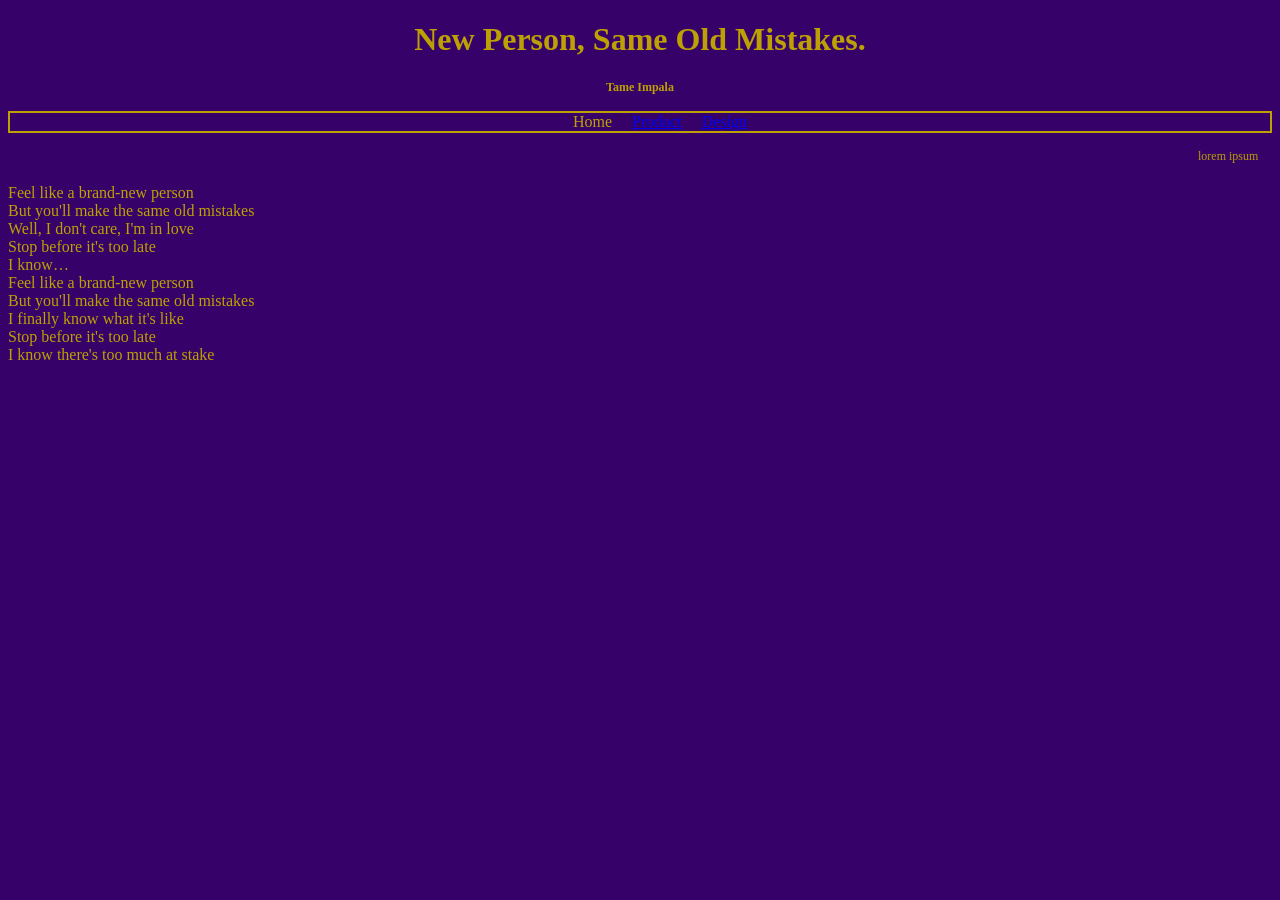
==== index.html @ c97c80a5 "Add files via upload" ====
<!doctype html>

<html> 
    <head>
         <meta charset="utf-8">

         <title>Kelompok 6</title>

         <!-- Load external CSS styles -->
         <link rel="stylesheet" href="styles.css">

    </head>

    <body>
        <h1>New Person, Same Old Mistakes.</h1>
        <h2>Tame Impala</h2>

        <ul>
            <li>Home</li>
            <li><a href="product.html">Product</a></li>
            <li><a href="design.html">Design</a></li>
        </ul>

        <marquee>lorem ipsum</marquee>
    

        <p>Feel like a brand-new person
            <br>But you'll make the same old mistakes
            <br>Well, I don't care, I'm in love
            <br>Stop before it's too late
            <br>I know…
            <br>Feel like a brand-new person
            <br>But you'll make the same old mistakes
            <br>I finally know what it's like
            <br>Stop before it's too late
            <br>I know there's too much at stake 
        </p>

        
        
        
    
        
        <!-- Load external JavaScript -->
        <script src="scripts.js"></script>

        
    </body>

</html>
---- styles.css ----
body {
    background-color: rgb(54, 2, 105);
}

h1 {
    text-align: center;
    color: rgb(189, 161, 3);
}
h2 {text-align: center;
    color: rgb(189, 161, 3);
    font-size: 12px;}

marquee {color: rgb(189, 161, 3);
        font-size: 12px; }

p {color: rgb(189, 161, 3);
}

ul {list-style-type: none;
    text-align: center;
    color: rgb(189, 161, 3);
    border: 2px solid rgb(189, 161, 3);

}

li {display: inline;
    padding: 8px;}
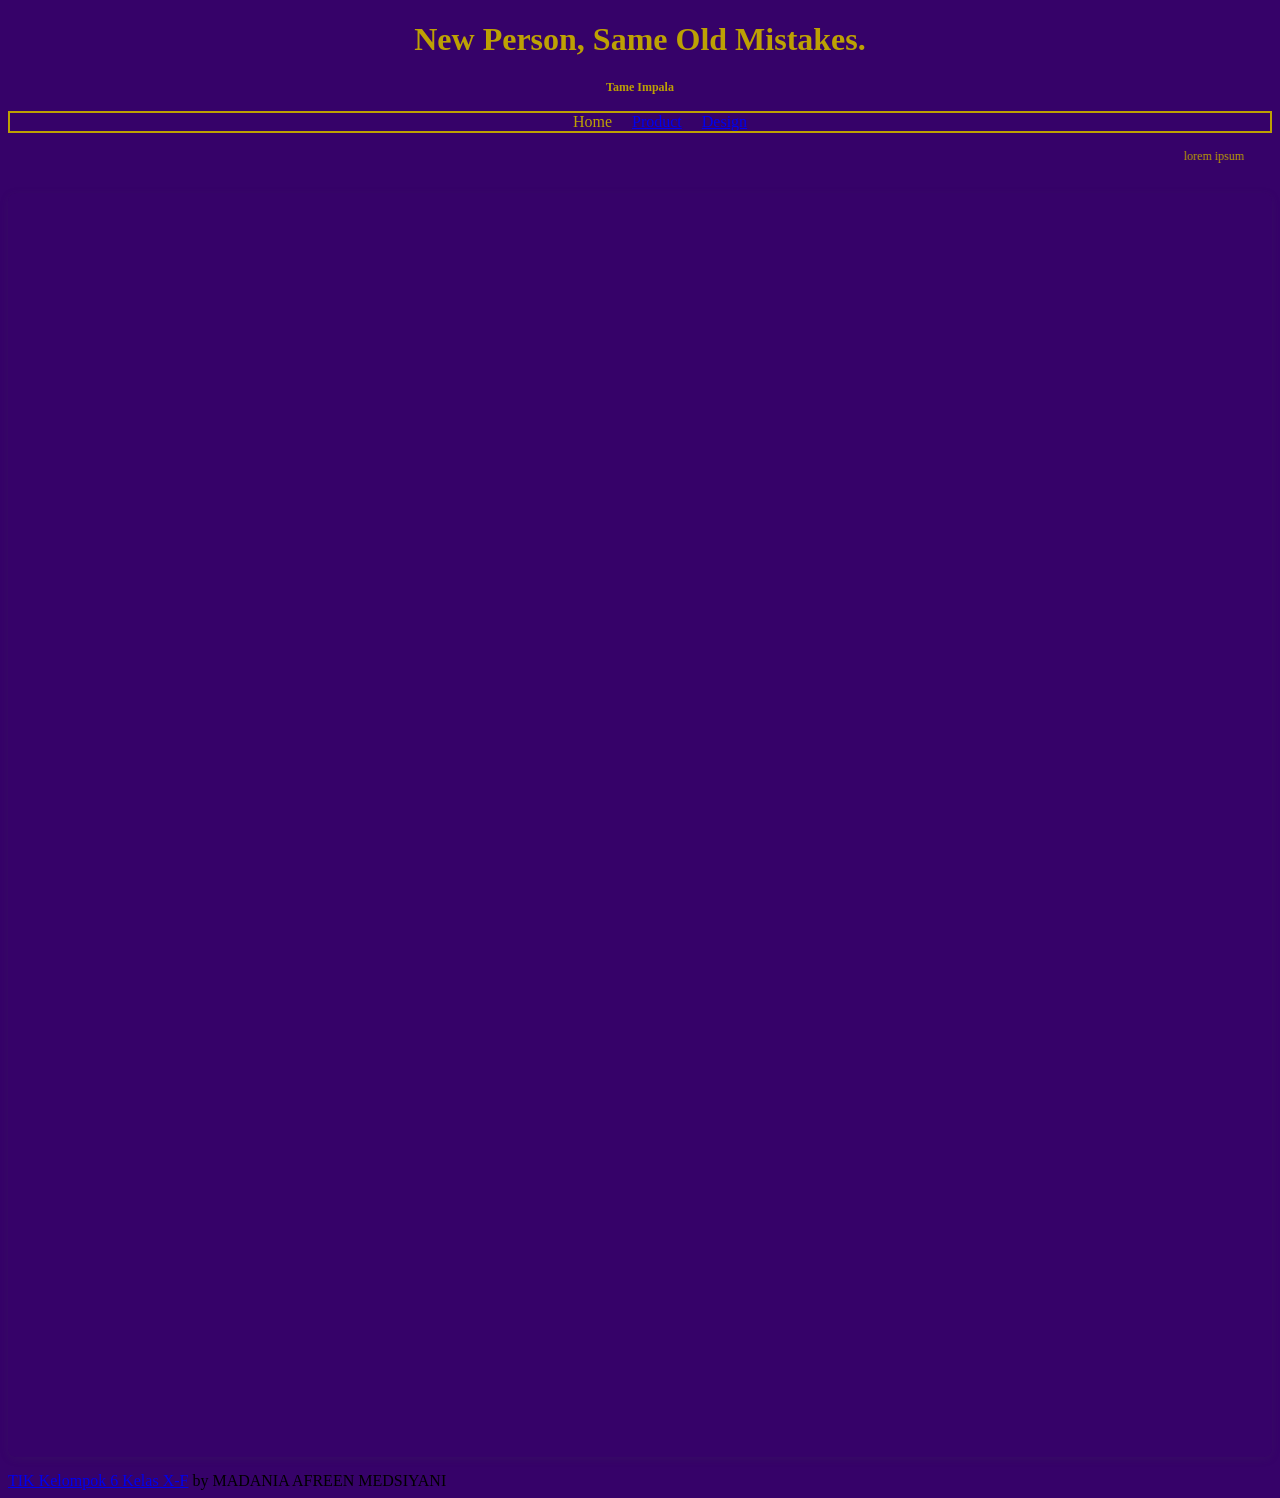
==== commit c3c2301e: "canva test" ====
--- a/index.html
+++ b/index.html
@@ -22,24 +22,16 @@
         </ul>
 
         <marquee>lorem ipsum</marquee>
-    
 
-        <p>Feel like a brand-new person
-            <br>But you'll make the same old mistakes
-            <br>Well, I don't care, I'm in love
-            <br>Stop before it's too late
-            <br>I know…
-            <br>Feel like a brand-new person
-            <br>But you'll make the same old mistakes
-            <br>I finally know what it's like
-            <br>Stop before it's too late
-            <br>I know there's too much at stake 
-        </p>
-
+        <div style="position: relative; width: 100%; height: 0; padding-top: 100.0000%;
+        padding-bottom: 0; box-shadow: 0 2px 8px 0 rgba(63,69,81,0.16); margin-top: 1.6em; margin-bottom: 0.9em; overflow: hidden;
+        border-radius: 8px; will-change: transform;">
+        <iframe loading="lazy" style="position: absolute; width: 100%; height: 100%; top: 0; left: 0; border: none; padding: 0;margin: 0;"
+        src="https://www.canva.com/design/DAHGQWO22AY/Ye2YWXwcSsi2lfz3R2Ez_w/view?embed" allowfullscreen="allowfullscreen" allow="fullscreen">
+        </iframe>
+        </div>
+<a href="https:&#x2F;&#x2F;www.canva.com&#x2F;design&#x2F;DAHGQWO22AY&#x2F;Ye2YWXwcSsi2lfz3R2Ez_w&#x2F;view?utm_content=DAHGQWO22AY&amp;utm_campaign=designshare&amp;utm_medium=embeds&amp;utm_source=link" target="_blank" rel="noopener">TIK Kelompok 6 Kelas X-F</a> by MADANIA AFREEN MEDSIYANI
         
-        
-        
-    
         
         <!-- Load external JavaScript -->
         <script src="scripts.js"></script>
@@ -47,4 +39,4 @@
         
     </body>
 
-</html>+</html>
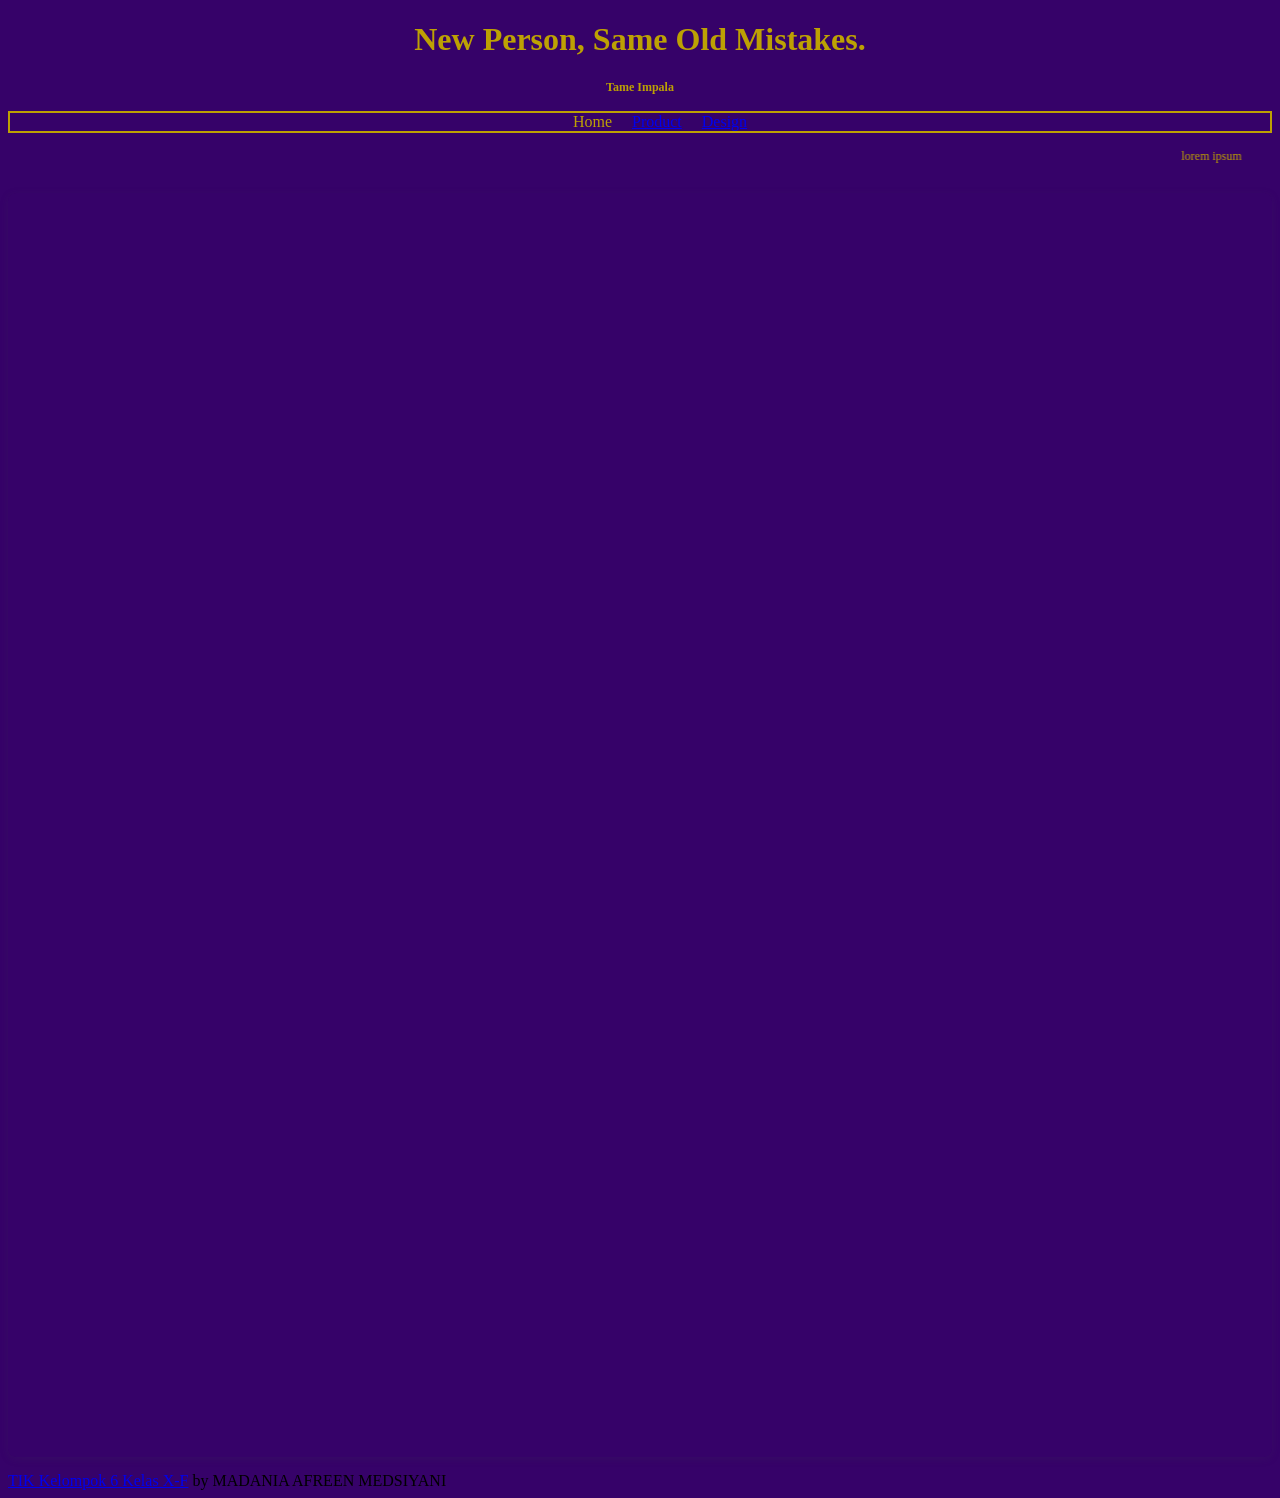
==== commit 5410bee9: "Update index.html" ====
--- a/index.html
+++ b/index.html
@@ -26,7 +26,7 @@
         <div style="position: relative; width: 100%; height: 0; padding-top: 100.0000%;
         padding-bottom: 0; box-shadow: 0 2px 8px 0 rgba(63,69,81,0.16); margin-top: 1.6em; margin-bottom: 0.9em; overflow: hidden;
         border-radius: 8px; will-change: transform;">
-        <iframe loading="lazy" style="position: absolute; width: 100%; height: 100%; top: 0; left: 0; border: none; padding: 0;margin: 0;"
+        <iframe loading="lazy" style="position: absolute; width: 40%; height: 40%; top: 0; left: 0; border: none; padding: 0;margin: 0;"
         src="https://www.canva.com/design/DAHGQWO22AY/Ye2YWXwcSsi2lfz3R2Ez_w/view?embed" allowfullscreen="allowfullscreen" allow="fullscreen">
         </iframe>
         </div>
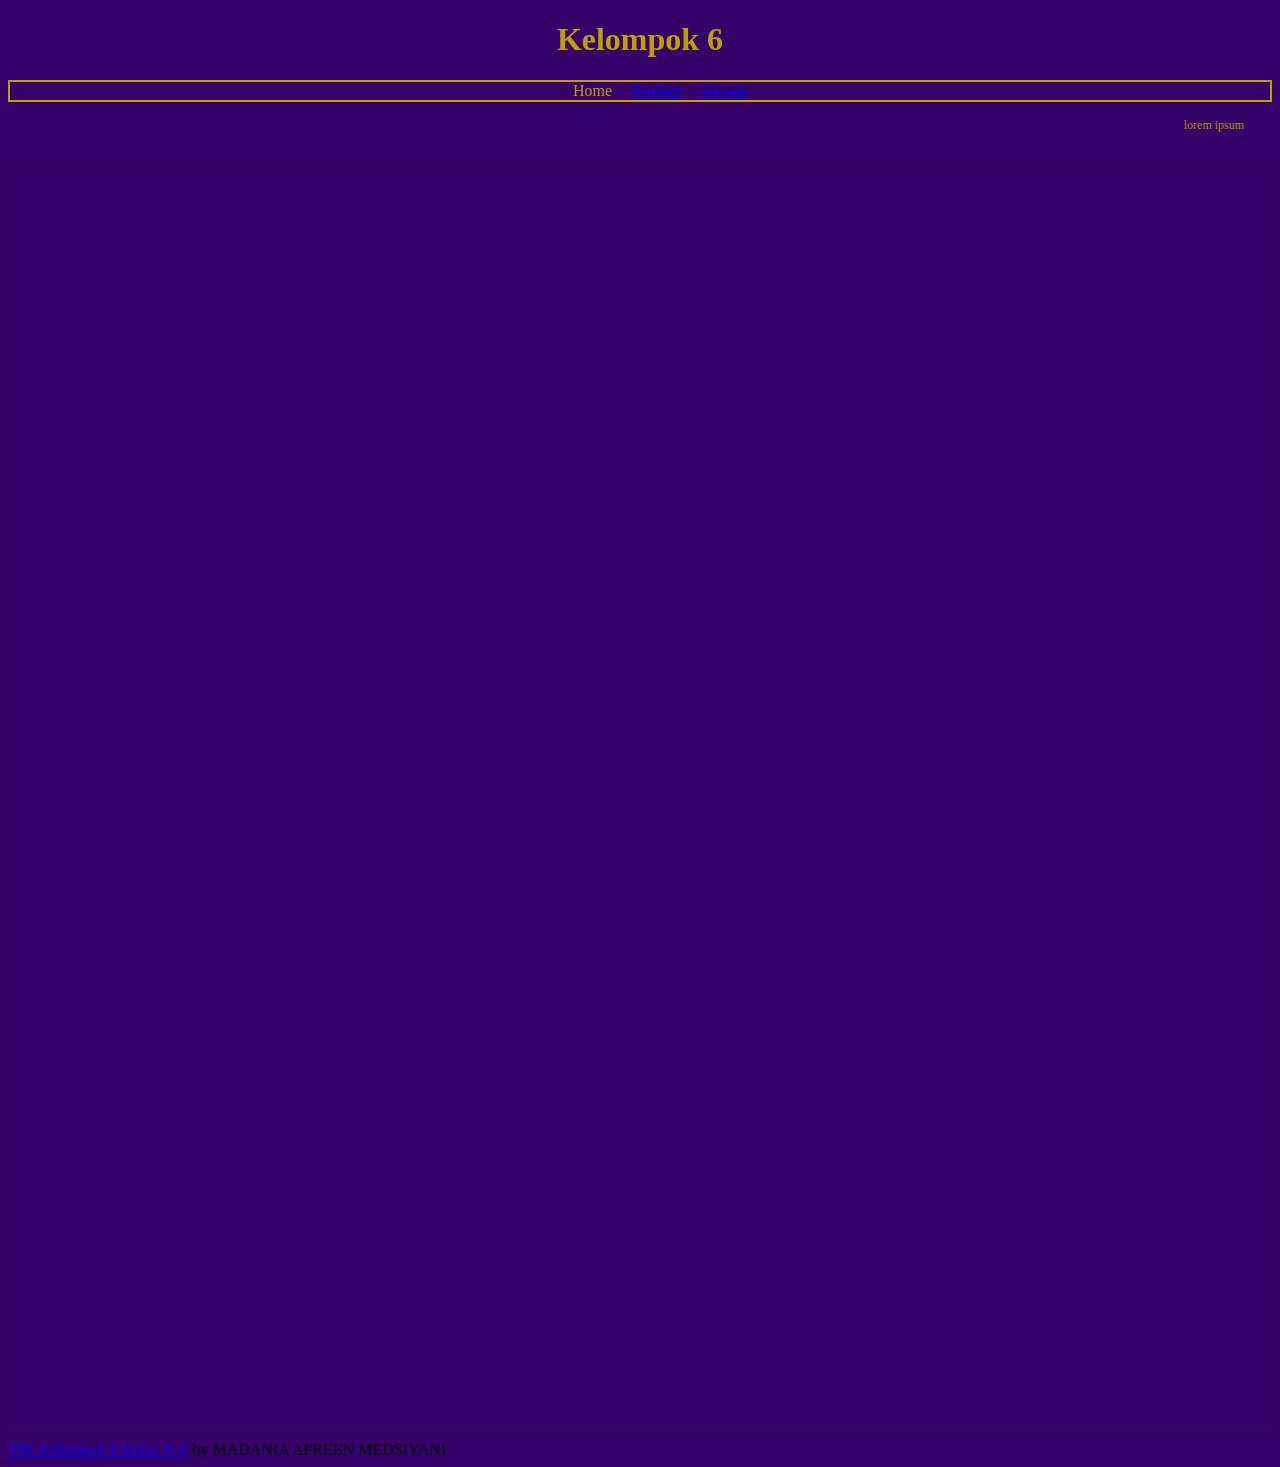
==== commit 85d25e47: "Update index.html" ====
--- a/index.html
+++ b/index.html
@@ -12,8 +12,7 @@
     </head>
 
     <body>
-        <h1>New Person, Same Old Mistakes.</h1>
-        <h2>Tame Impala</h2>
+        <h1>Kelompok 6</h1>
 
         <ul>
             <li>Home</li>
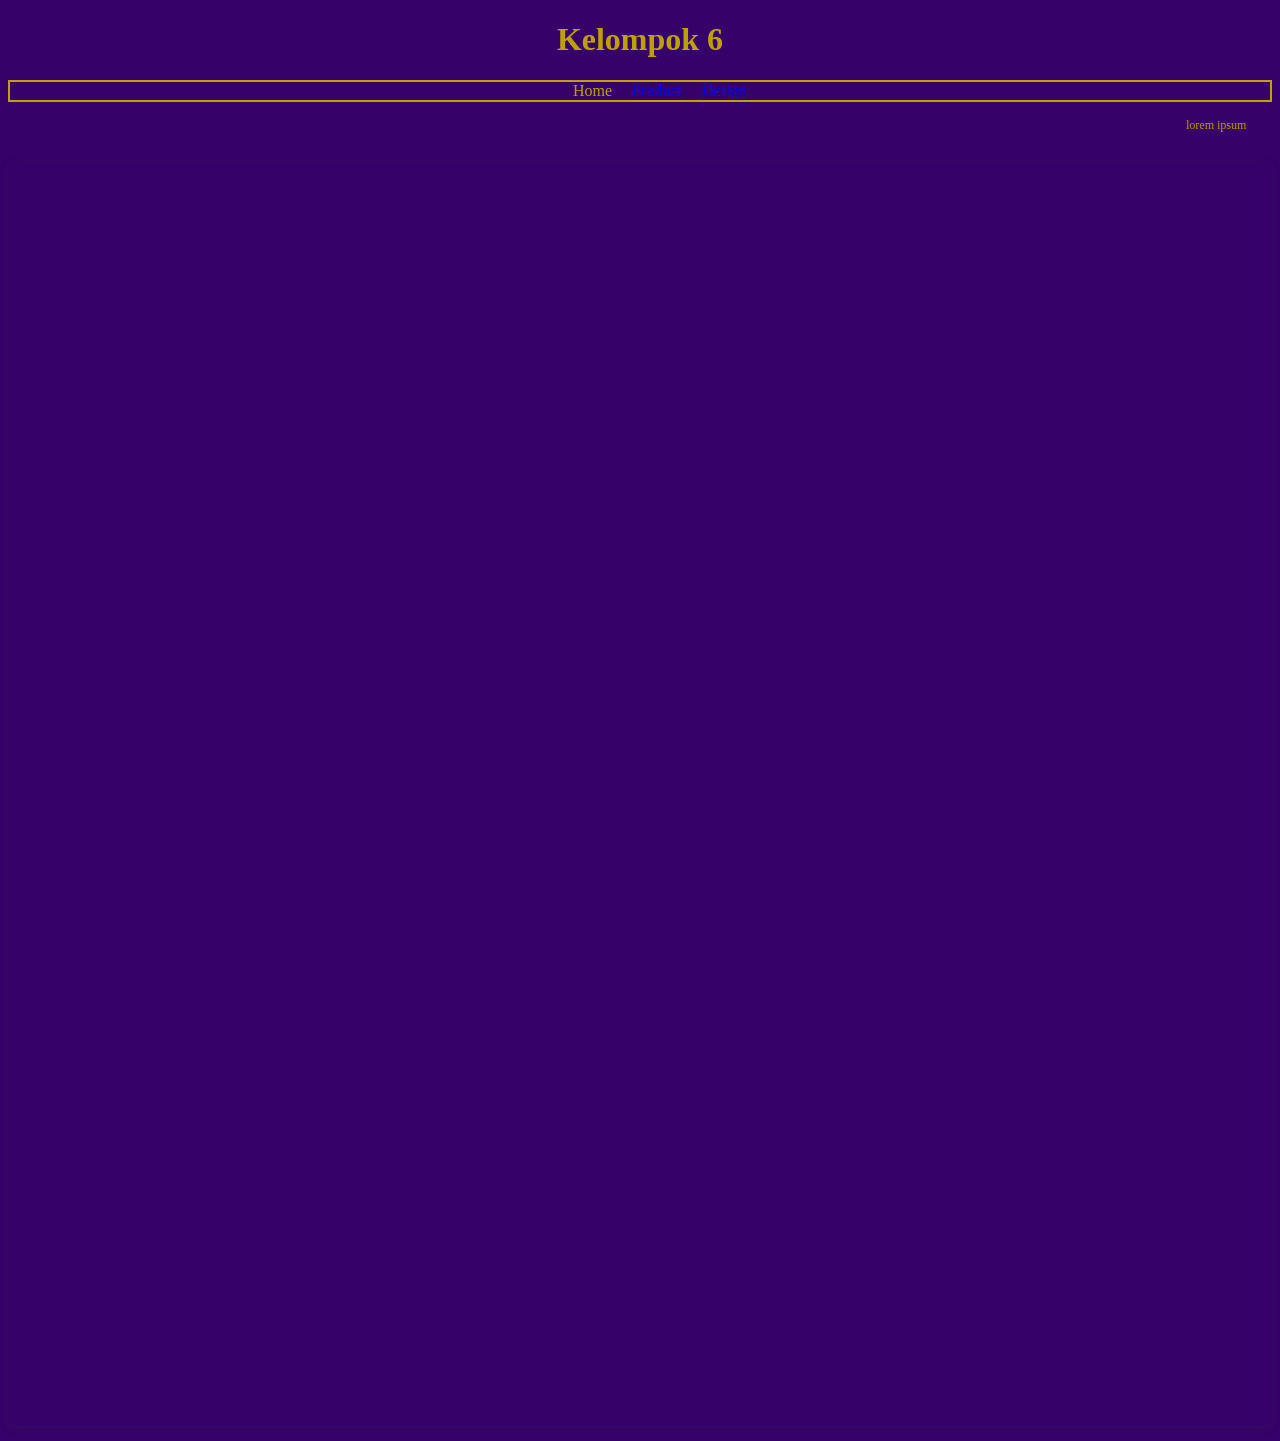
==== commit ac59e6b1: "Update index.html" ====
--- a/index.html
+++ b/index.html
@@ -25,11 +25,10 @@
         <div style="position: relative; width: 100%; height: 0; padding-top: 100.0000%;
         padding-bottom: 0; box-shadow: 0 2px 8px 0 rgba(63,69,81,0.16); margin-top: 1.6em; margin-bottom: 0.9em; overflow: hidden;
         border-radius: 8px; will-change: transform;">
-        <iframe loading="lazy" style="position: absolute; width: 40%; height: 40%; top: 0; left: 0; border: none; padding: 0;margin: 0;"
+        <iframe loading="lazy" style="position: absolute; width: 100%; height: 100%; top: 0; left: 0; border: none; padding: 0;margin: 0;"
         src="https://www.canva.com/design/DAHGQWO22AY/Ye2YWXwcSsi2lfz3R2Ez_w/view?embed" allowfullscreen="allowfullscreen" allow="fullscreen">
         </iframe>
         </div>
-<a href="https:&#x2F;&#x2F;www.canva.com&#x2F;design&#x2F;DAHGQWO22AY&#x2F;Ye2YWXwcSsi2lfz3R2Ez_w&#x2F;view?utm_content=DAHGQWO22AY&amp;utm_campaign=designshare&amp;utm_medium=embeds&amp;utm_source=link" target="_blank" rel="noopener">TIK Kelompok 6 Kelas X-F</a> by MADANIA AFREEN MEDSIYANI
         
         
         <!-- Load external JavaScript -->
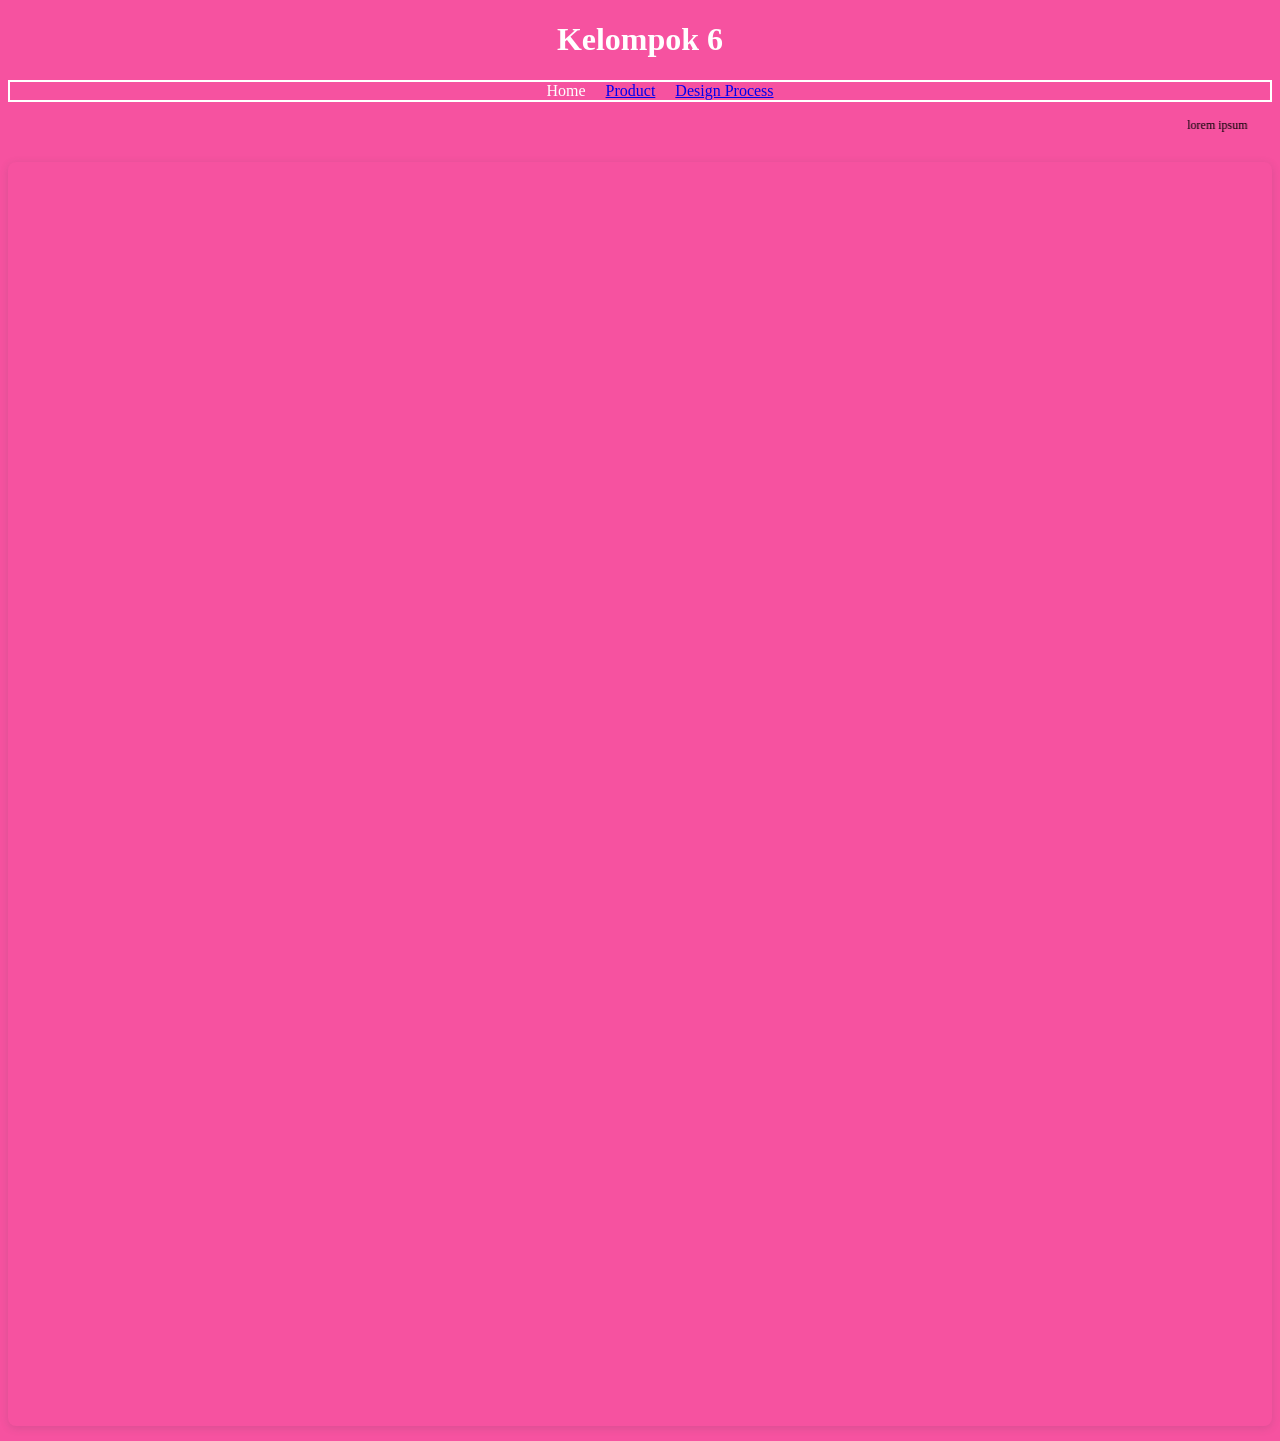
==== commit 18d1abf5: "Update index.html" ====
--- a/index.html
+++ b/index.html
@@ -17,7 +17,7 @@
         <ul>
             <li>Home</li>
             <li><a href="product.html">Product</a></li>
-            <li><a href="design.html">Design</a></li>
+            <li><a href="design.html">Design Process</a></li>
         </ul>
 
         <marquee>lorem ipsum</marquee>
--- a/styles.css
+++ b/styles.css
@@ -1,27 +1,20 @@
 body {
-    background-color: rgb(54, 2, 105);
+    background-color: rgb(246,82,160);
 }
 
 h1 {
     text-align: center;
-    color: rgb(189, 161, 3);
+    color: rgb(255, 255, 255);
 }
-h2 {text-align: center;
-    color: rgb(189, 161, 3);
-    font-size: 12px;}
-
-marquee {color: rgb(189, 161, 3);
+marquee {color: rgb(255. 255, 255);
         font-size: 12px; }
-
-p {color: rgb(189, 161, 3);
-}
 
 ul {list-style-type: none;
     text-align: center;
-    color: rgb(189, 161, 3);
-    border: 2px solid rgb(189, 161, 3);
+    color: rgb(255, 255, 255);
+    border: 2px solid rgb(255, 255, 255);
 
 }
 
 li {display: inline;
-    padding: 8px;}+    padding: 8px;}
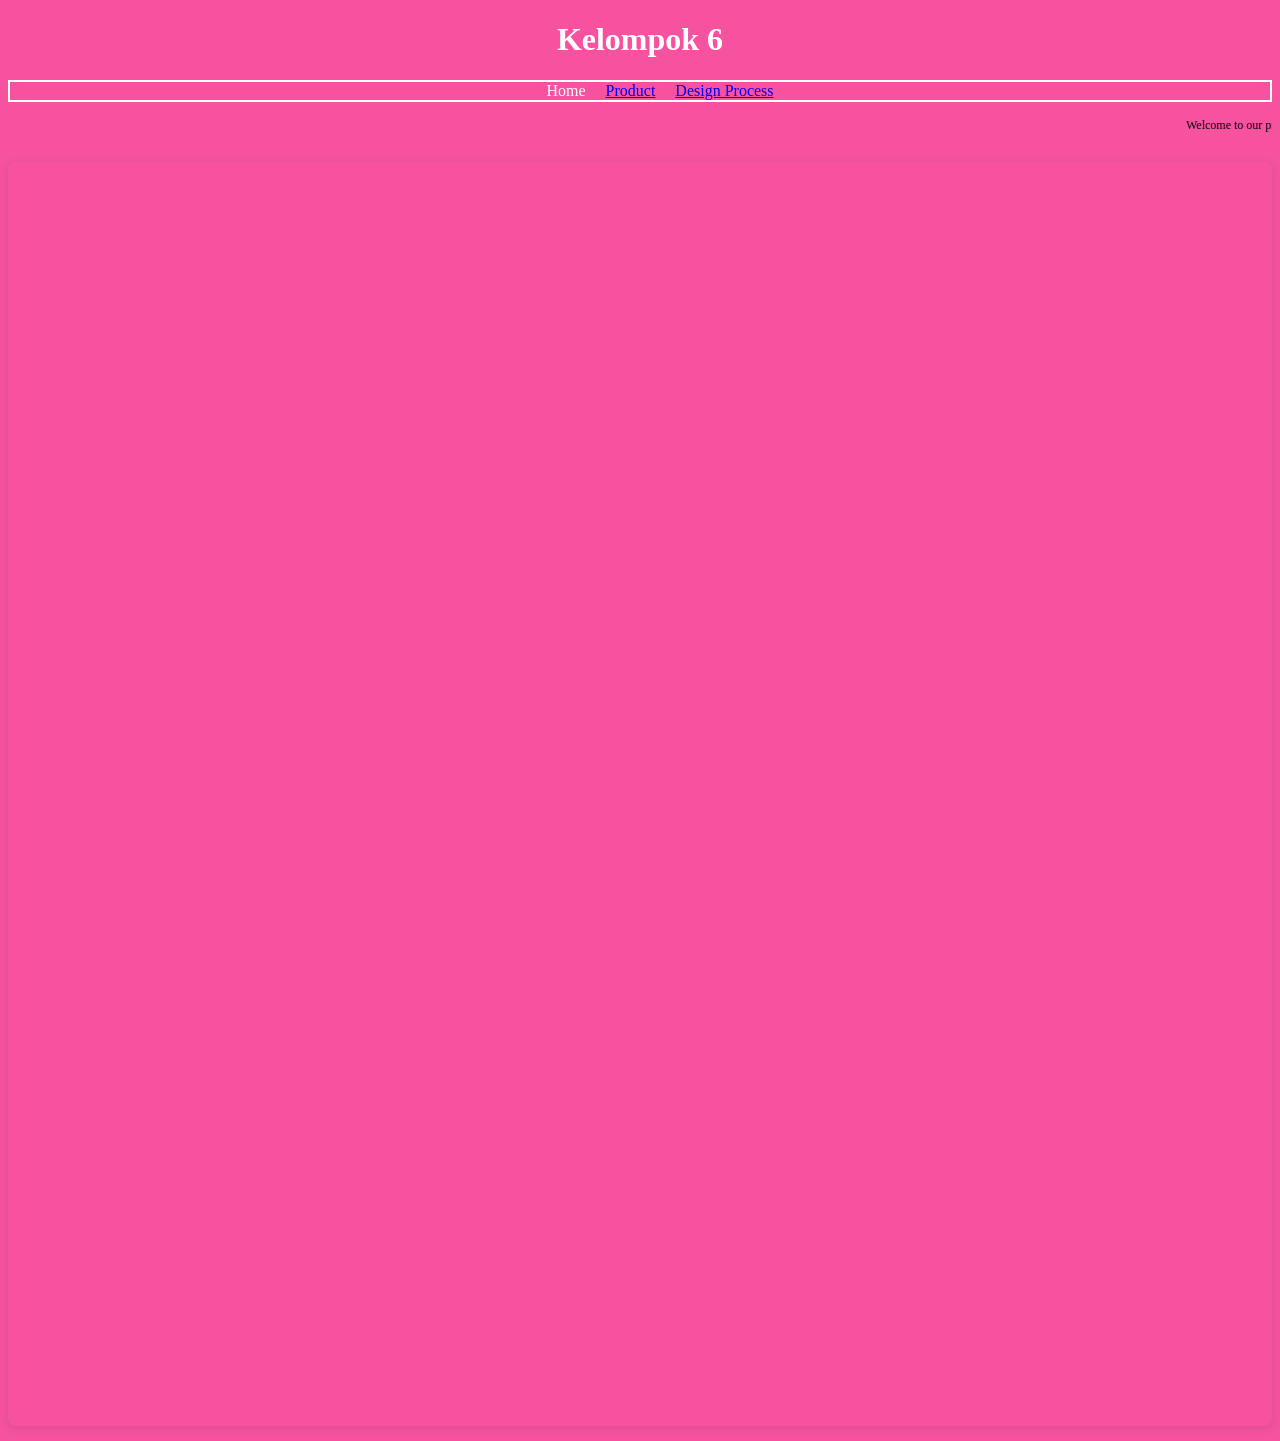
==== commit c45753d6: "Update index.html" ====
--- a/index.html
+++ b/index.html
@@ -20,7 +20,7 @@
             <li><a href="design.html">Design Process</a></li>
         </ul>
 
-        <marquee>lorem ipsum</marquee>
+        <marquee>Welcome to our project!</marquee>
 
         <div style="position: relative; width: 100%; height: 0; padding-top: 100.0000%;
         padding-bottom: 0; box-shadow: 0 2px 8px 0 rgba(63,69,81,0.16); margin-top: 1.6em; margin-bottom: 0.9em; overflow: hidden;
--- a/styles.css
+++ b/styles.css
@@ -5,9 +5,12 @@
 h1 {
     text-align: center;
     color: rgb(255, 255, 255);
+}
+
+marquee {
+        color: rgb(255. 255, 255);
+        font-size: 12px; 
 }
-marquee {color: rgb(255. 255, 255);
-        font-size: 12px; }
 
 ul {list-style-type: none;
     text-align: center;
@@ -17,4 +20,8 @@
 }
 
 li {display: inline;
-    padding: 8px;}
+    padding: 8px;}
+
+p {color: rgb(255, 255, 255);
+
+}
